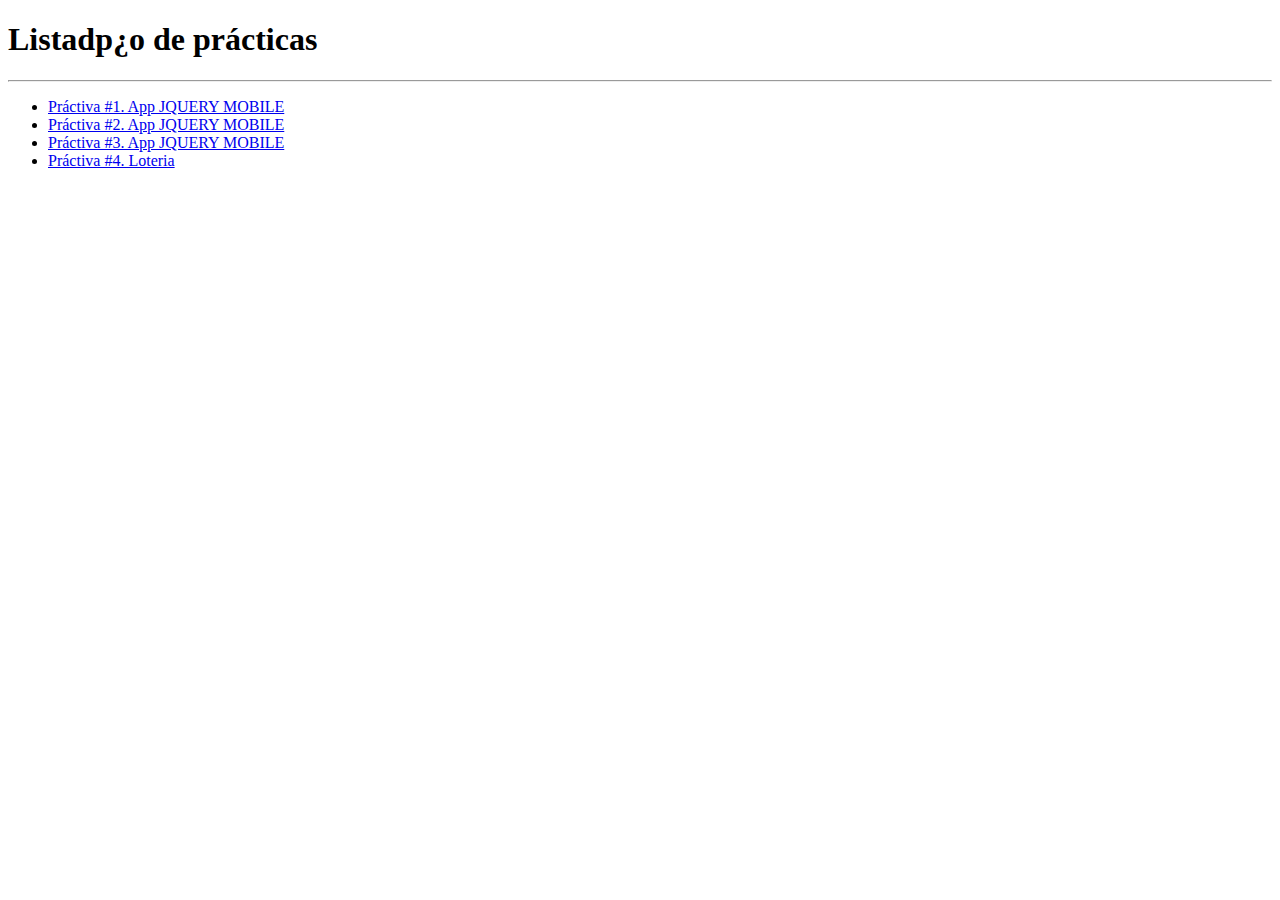
==== index.html @ f3ab79bc "Add files via upload" ====
<!DOCTYPE html>
<html lang="en">
<head>
    <meta charset="UTF-8">
    <meta http-equiv="X-UA-Compatible" content="IE=edge">
    <meta name="viewport" content="width=device-width, initial-scale=1.0">
    <title>Índice de prácticas</title>
</head>
<body>
    <h1>Listadp¿o de prácticas</h1><hr>
    <ul>
       <li> <a href="/practica1/practica1.html"> Práctiva #1. App JQUERY MOBILE</a></li>
        <li> <a href="/practica2/practica2.html"> Práctiva #2. App JQUERY MOBILE</a></li>
            <li><a href="/practica3/practica3.html"> Práctiva #3. App JQUERY MOBILE</a></li>
                <li><a href="/practica4/practica4.html"> Práctiva #4. Loteria</a></li>
    </ul>

    
</body>
</html>
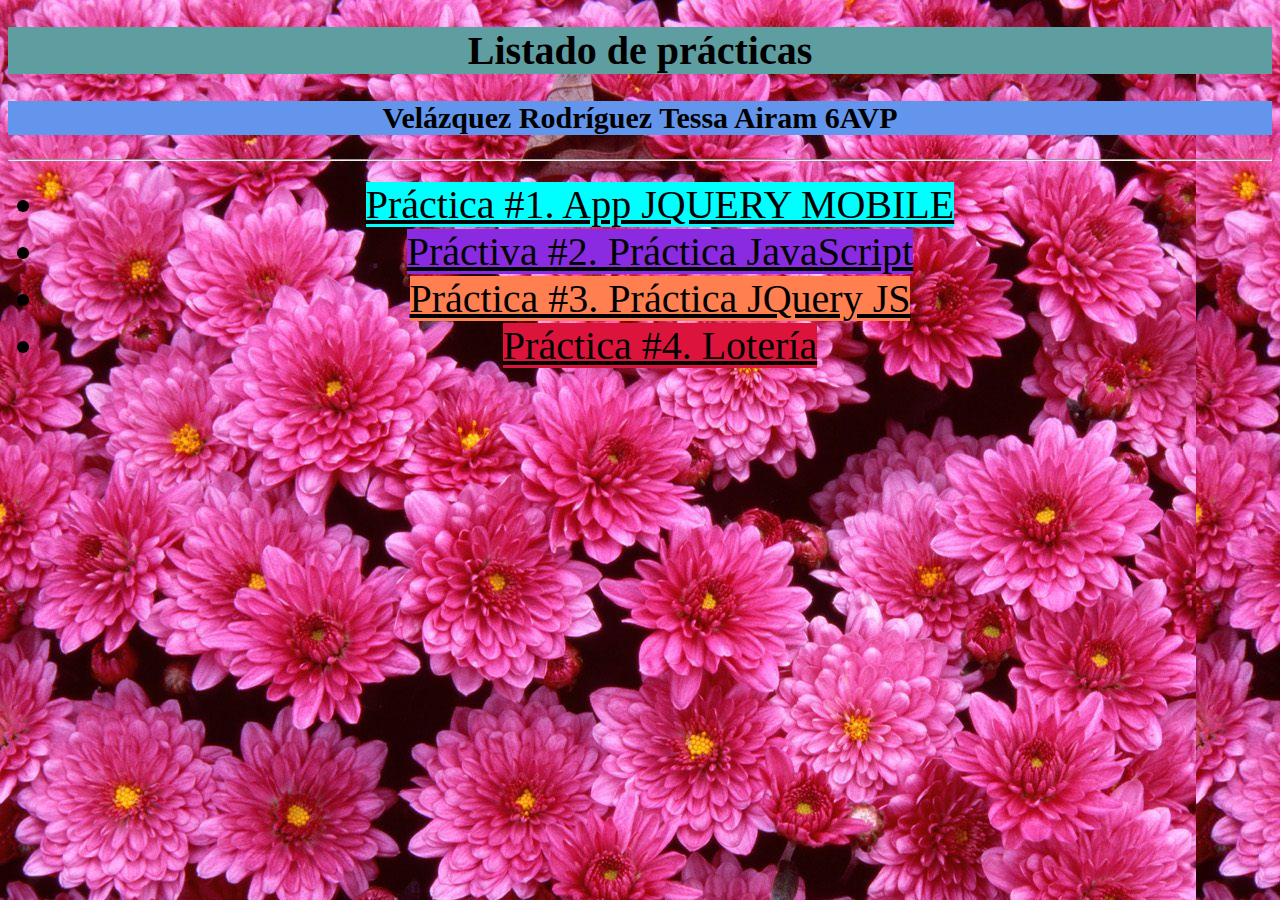
==== commit 0e80451a: "Add files via upload" ====
--- a/index.html
+++ b/index.html
@@ -5,16 +5,29 @@
     <meta http-equiv="X-UA-Compatible" content="IE=edge">
     <meta name="viewport" content="width=device-width, initial-scale=1.0">
     <title>Índice de prácticas</title>
+    <style>
+        body{background: url("fondo.jpg"); font-size: 20px; }
+        #p1{color:black; background-color: aqua;}
+        #p2{color:black;background-color: blueviolet;}
+        #p3{color:black;background-color: coral;}
+        #p4{color:black;background-color: crimson;}
+        h1{background-color: cadetblue;}
+        h2{background-color: cornflowerblue;}
+        li{font-size: 40px;}
+    
+    </style>
 </head>
-<body>
-    <h1>Listadp¿o de prácticas</h1><hr>
+<body >
+    <center>
+    <h1 >Listado de prácticas</h1>
+    <h2>Vel&aacute;zquez Rodr&iacute;guez Tessa Airam 6AVP</h2><hr>
     <ul>
-       <li> <a href="/practica1/practica1.html"> Práctiva #1. App JQUERY MOBILE</a></li>
-        <li> <a href="/practica2/practica2.html"> Práctiva #2. App JQUERY MOBILE</a></li>
-            <li><a href="/practica3/practica3.html"> Práctiva #3. App JQUERY MOBILE</a></li>
-                <li><a href="/practica4/practica4.html"> Práctiva #4. Loteria</a></li>
+       <li> <a id="p1" href="/practica1/practica1.html"> Práctica #1. App JQUERY MOBILE</a></li>
+        <li> <a id="p2" href="/practica2/practica2.html"> Práctiva #2. Práctica JavaScript</a></li>
+            <li><a id="p3" href="/practica3/practica3.html"> Práctica #3. Práctica JQuery JS</a></li>
+                <li><a id="p4" href="/practica4/practica4.html"> Práctica #4. Lotería</a></li>
     </ul>
-
+</center>
     
-</body>
+</body >
 </html>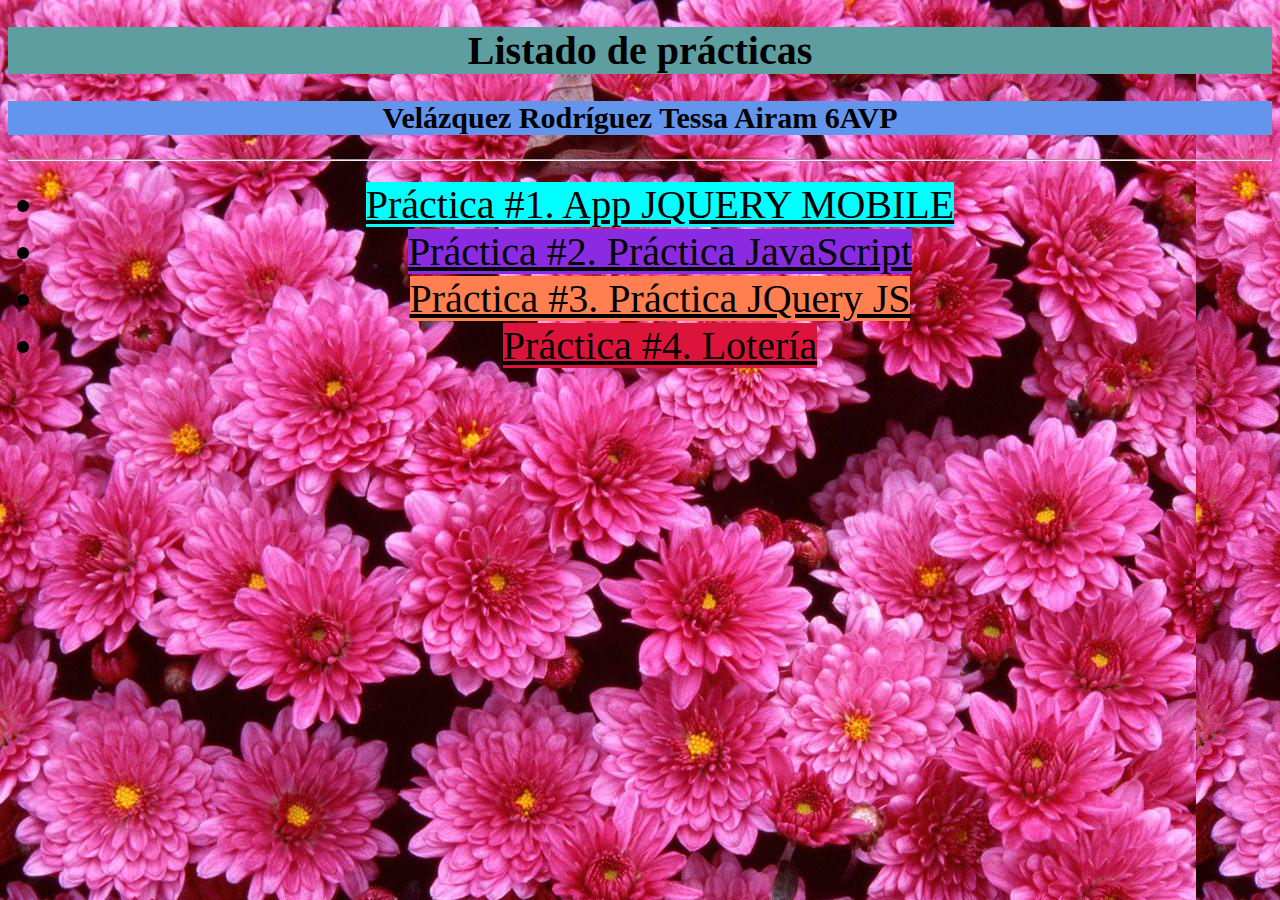
==== commit 88bd74da: "Update index.html" ====
--- a/index.html
+++ b/index.html
@@ -23,11 +23,11 @@
     <h2>Vel&aacute;zquez Rodr&iacute;guez Tessa Airam 6AVP</h2><hr>
     <ul>
        <li> <a id="p1" href="/practica1/practica1.html"> Práctica #1. App JQUERY MOBILE</a></li>
-        <li> <a id="p2" href="/practica2/practica2.html"> Práctiva #2. Práctica JavaScript</a></li>
+        <li> <a id="p2" href="/practica2/practica2.html"> Práctica #2. Práctica JavaScript</a></li>
             <li><a id="p3" href="/practica3/practica3.html"> Práctica #3. Práctica JQuery JS</a></li>
                 <li><a id="p4" href="/practica4/practica4.html"> Práctica #4. Lotería</a></li>
     </ul>
 </center>
     
 </body >
-</html>+</html>
